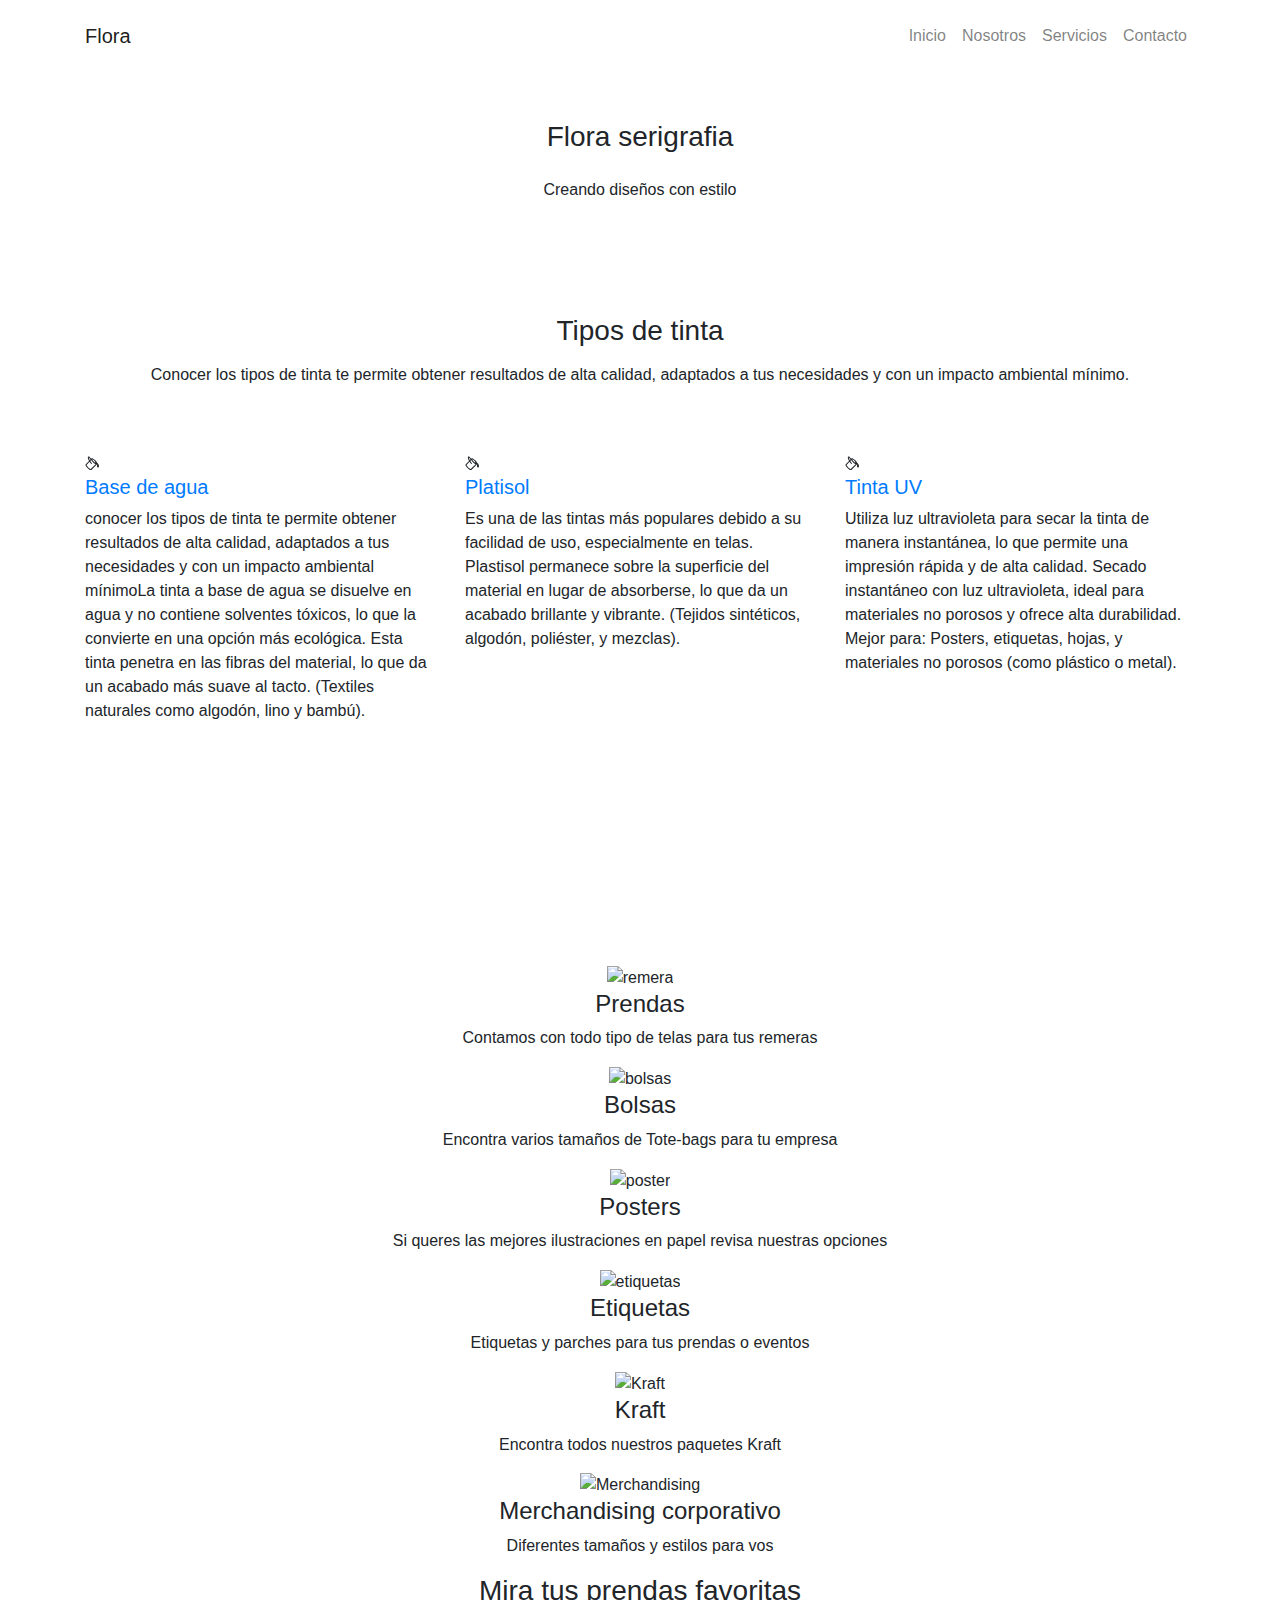
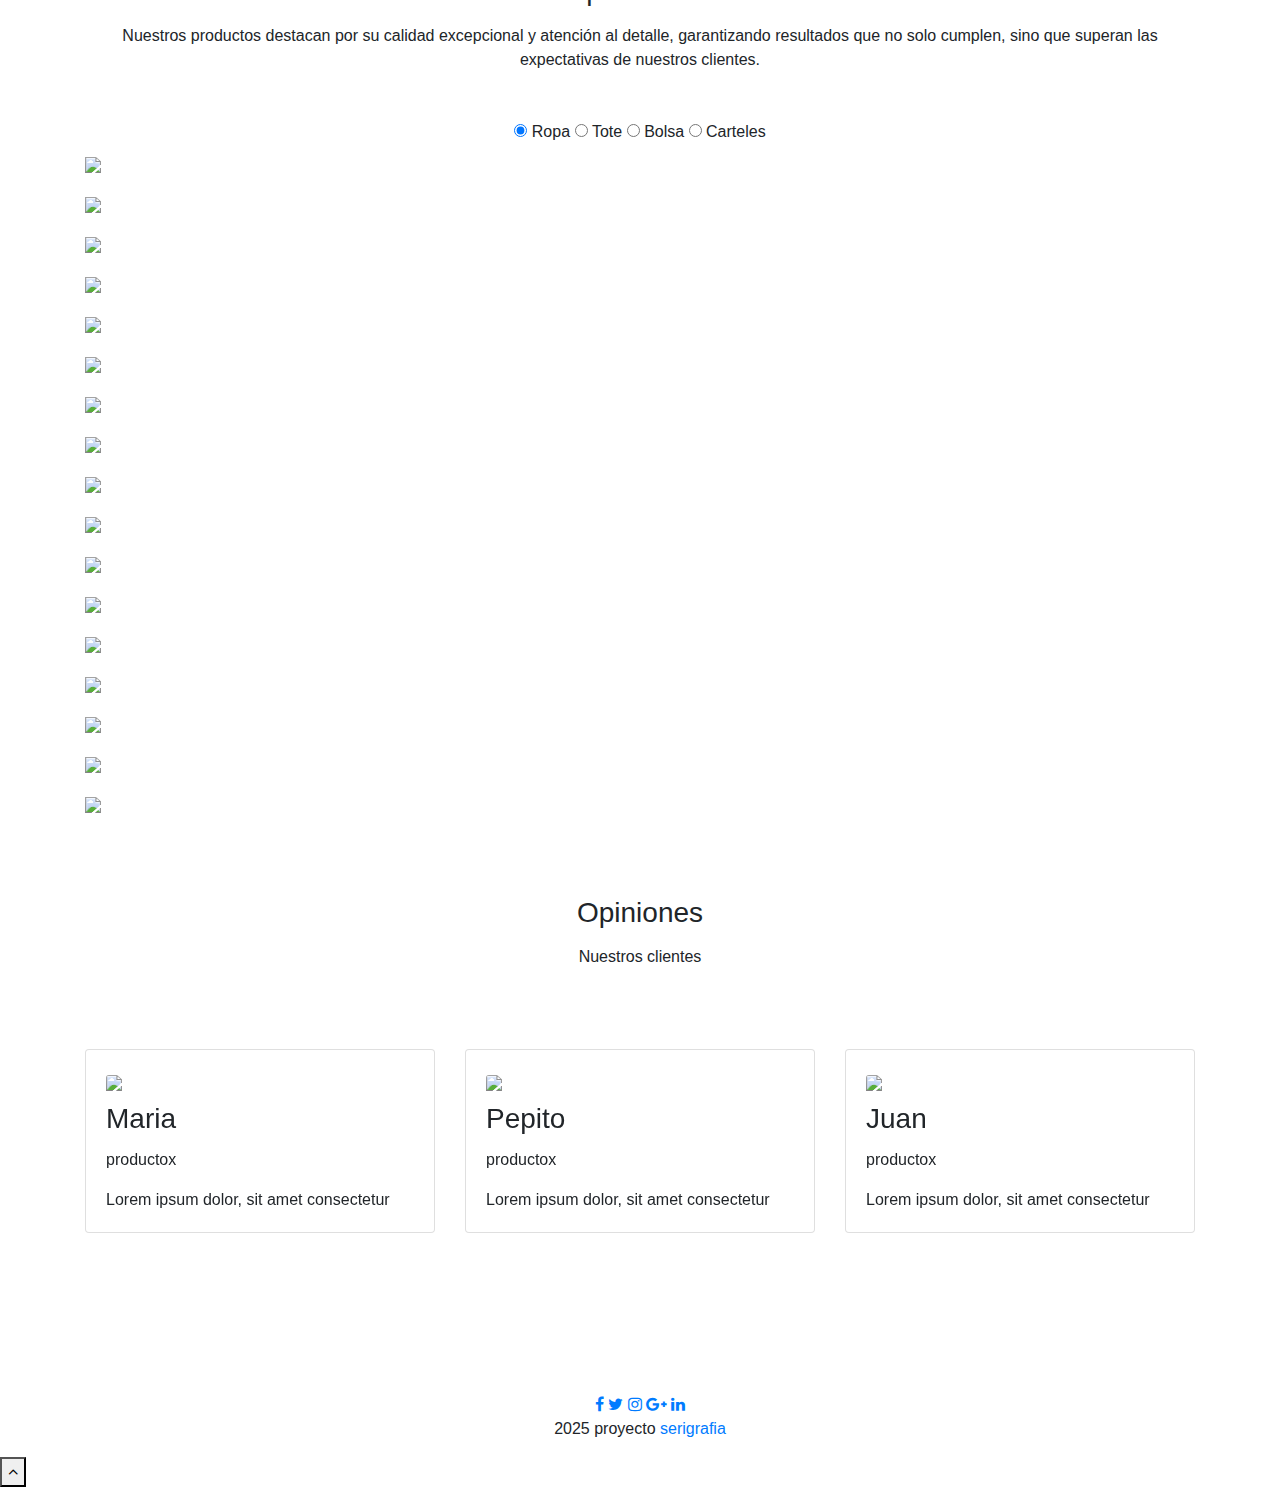
==== html/index.html @ 8ce2c5ec "Se agrega el Proyecto" ====
<!DOCTYPE html>
<html lang="en">
<head>
    <meta charset="UTF-8">
    <meta name="viewport" content="width=device-width, initial-scale=1.0">
    <title>Flora.serigrafia</title>

    <link rel="stylesheet" href="css/style.css">

    <link rel="stylesheet" href="https://stackpath.bootstrapcdn.com/font-awesome/4.7.0/css/font-awesome.min.css" integrity="sha384-wvfXpqpZZVQGK6TAh5PVlGOfQNHSoD2xbE+QkPxCAFlNEevoEH3Sl0sibVcOQVnN" crossorigin="anonymous">
    <link rel="stylesheet" href="https://stackpath.bootstrapcdn.com/bootstrap/4.5.2/css/bootstrap.min.css" integrity="sha384-JcKb8q3iqJ61gNV9KGb8thSsNjpSL0n8PARn9HuZOnIxN0hoP+VmmDGMN5t9UJ0Z" crossorigin="anonymous">

</head>
<body>

    <section class="tank-bootstrap-header">
        <nav class="navbar navbar-expand-lg navbar-light py-lg-3 py-2">
            <div class="container">
                <a class="navbar-brand" href="index.html">Flora</a>
                <button class="navbar-toggler" type="button" 
                data-toggle="collapse" data-target="#navbarSupportedContent">
                    <span class="navbar-toggler-icon fa fa-bars"></span>
                </button>
                <div class="collapse navbar-collapse"  id="navbarSupportedContent" >
                    <ul class="navbar-nav ml-auto">
                        <li class="nav-item">
                            <a class="nav-link" href="index.html">Inicio</a>
                        </li>
                        <li class="nav-item">
                            <a class="nav-link" href="about.html">Nosotros</a>
                        </li>
                        <li class="nav-item">
                            <a class="nav-link" href="services.html">Servicios</a>
                        </li>
                        <li class="nav-item">
                            <a class="nav-link" href="contact.html">Contacto</a>
                        </li>
                    </ul>
                </div>
           </div> 
        </nav>
    </section>



    <section class="tank-main-banner">

        <div class="slider-info banner-view text-center">
            <div class="banner-info container">
                <h3 class="banner-text mt-5">Flora serigrafia</h3>
                <p class="my-4 mb-5">Creando diseños con estilo</p>
            </div>
        </div>

    </section>


    <section class="tank-features-4">
        <div class="features py-5" id="services">
            <div class="container py-md-3">
                <div class="heading text-center mx-auto">
                    <h3 class="head">Tipos de tinta</h3>
                    <p class="my-3 head">Conocer los tipos de tinta te permite obtener 
                        resultados de alta calidad, adaptados a tus necesidades y con
                        un impacto ambiental mínimo.</p>
                </div>
                <div class="fea-gd-vv row mt-5 pt-3">
                    <div class="float-lt feature-gd col-lg-4 col-md-6">
                        <div class="icon"><svg xmlns="http://www.w3.org/2000/svg" width="16" height="16" fill="currentColor" class="bi bi-paint-bucket" viewBox="0 0 16 16">
                            <path d="M6.192 2.78c-.458-.677-.927-1.248-1.35-1.643a3 3 0 0 0-.71-.515c-.217-.104-.56-.205-.882-.02-.367.213-.427.63-.43.896-.003.304.064.664.173 1.044.196.687.556 1.528 1.035 2.402L.752 8.22c-.277.277-.269.656-.218.918.055.283.187.593.36.903.348.627.92 1.361 1.626 2.068.707.707 1.441 1.278 2.068 1.626.31.173.62.305.903.36.262.05.64.059.918-.218l5.615-5.615c.118.257.092.512.05.939-.03.292-.068.665-.073 1.176v.123h.003a1 1 0 0 0 1.993 0H14v-.057a1 1 0 0 0-.004-.117c-.055-1.25-.7-2.738-1.86-3.494a4 4 0 0 0-.211-.434c-.349-.626-.92-1.36-1.627-2.067S8.857 3.052 8.23 2.704c-.31-.172-.62-.304-.903-.36-.262-.05-.64-.058-.918.219zM4.16 1.867c.381.356.844.922 1.311 1.632l-.704.705c-.382-.727-.66-1.402-.813-1.938a3.3 3.3 0 0 1-.131-.673q.137.09.337.274m.394 3.965c.54.852 1.107 1.567 1.607 2.033a.5.5 0 1 0 .682-.732c-.453-.422-1.017-1.136-1.564-2.027l1.088-1.088q.081.181.183.365c.349.627.92 1.361 1.627 2.068.706.707 1.44 1.278 2.068 1.626q.183.103.365.183l-4.861 4.862-.068-.01c-.137-.027-.342-.104-.608-.252-.524-.292-1.186-.8-1.846-1.46s-1.168-1.32-1.46-1.846c-.147-.265-.225-.47-.251-.607l-.01-.068zm2.87-1.935a2.4 2.4 0 0 1-.241-.561c.135.033.324.11.562.241.524.292 1.186.8 1.846 1.46.45.45.83.901 1.118 1.31a3.5 3.5 0 0 0-1.066.091 11 11 0 0 1-.76-.694c-.66-.66-1.167-1.322-1.458-1.847z"/>
                          </svg></div>
                        <div class="icon-info">
                            <h5><a href="#">Base de agua</a></h5>
                            <p>conocer los tipos de tinta te permite obtener resultados de alta calidad, 
                            adaptados a tus necesidades y con un impacto ambiental mínimoLa tinta a base de agua 
                            se disuelve en agua y no contiene solventes tóxicos, lo que la convierte en una opción 
                            más ecológica. Esta tinta penetra en las fibras del material, lo que da un acabado 
                            más suave al tacto. (Textiles naturales como algodón, lino y bambú).</p>
                        </div>
                    </div>
                    <div class="float-mid feature-gd col-lg-4 col-md-6 mt-md-0 mt-5">
                        <div class="icon"><svg xmlns="http://www.w3.org/2000/svg" width="16" height="16" fill="currentColor" class="bi bi-paint-bucket" viewBox="0 0 16 16">
                            <path d="M6.192 2.78c-.458-.677-.927-1.248-1.35-1.643a3 3 0 0 0-.71-.515c-.217-.104-.56-.205-.882-.02-.367.213-.427.63-.43.896-.003.304.064.664.173 1.044.196.687.556 1.528 1.035 2.402L.752 8.22c-.277.277-.269.656-.218.918.055.283.187.593.36.903.348.627.92 1.361 1.626 2.068.707.707 1.441 1.278 2.068 1.626.31.173.62.305.903.36.262.05.64.059.918-.218l5.615-5.615c.118.257.092.512.05.939-.03.292-.068.665-.073 1.176v.123h.003a1 1 0 0 0 1.993 0H14v-.057a1 1 0 0 0-.004-.117c-.055-1.25-.7-2.738-1.86-3.494a4 4 0 0 0-.211-.434c-.349-.626-.92-1.36-1.627-2.067S8.857 3.052 8.23 2.704c-.31-.172-.62-.304-.903-.36-.262-.05-.64-.058-.918.219zM4.16 1.867c.381.356.844.922 1.311 1.632l-.704.705c-.382-.727-.66-1.402-.813-1.938a3.3 3.3 0 0 1-.131-.673q.137.09.337.274m.394 3.965c.54.852 1.107 1.567 1.607 2.033a.5.5 0 1 0 .682-.732c-.453-.422-1.017-1.136-1.564-2.027l1.088-1.088q.081.181.183.365c.349.627.92 1.361 1.627 2.068.706.707 1.44 1.278 2.068 1.626q.183.103.365.183l-4.861 4.862-.068-.01c-.137-.027-.342-.104-.608-.252-.524-.292-1.186-.8-1.846-1.46s-1.168-1.32-1.46-1.846c-.147-.265-.225-.47-.251-.607l-.01-.068zm2.87-1.935a2.4 2.4 0 0 1-.241-.561c.135.033.324.11.562.241.524.292 1.186.8 1.846 1.46.45.45.83.901 1.118 1.31a3.5 3.5 0 0 0-1.066.091 11 11 0 0 1-.76-.694c-.66-.66-1.167-1.322-1.458-1.847z"/>
                          </svg></div>
                        <div class="icon-info">
                            <h5><a href="#">Platisol</a></h5>
                            <p>Es una de las tintas más populares debido a su facilidad de uso, especialmente en telas. 
                                Plastisol permanece sobre la superficie del material en lugar de absorberse, lo que 
                                da un acabado brillante y vibrante. (Tejidos sintéticos, algodón, poliéster, y mezclas).</p>
                        </div>
                    </div>
                    <div class="float-rt feature-gd col-lg-4 col-md-6 mt-md-0 mt-5">
                        <div class="icon"><svg xmlns="http://www.w3.org/2000/svg" width="16" height="16" fill="currentColor" class="bi bi-paint-bucket" viewBox="0 0 16 16">
                            <path d="M6.192 2.78c-.458-.677-.927-1.248-1.35-1.643a3 3 0 0 0-.71-.515c-.217-.104-.56-.205-.882-.02-.367.213-.427.63-.43.896-.003.304.064.664.173 1.044.196.687.556 1.528 1.035 2.402L.752 8.22c-.277.277-.269.656-.218.918.055.283.187.593.36.903.348.627.92 1.361 1.626 2.068.707.707 1.441 1.278 2.068 1.626.31.173.62.305.903.36.262.05.64.059.918-.218l5.615-5.615c.118.257.092.512.05.939-.03.292-.068.665-.073 1.176v.123h.003a1 1 0 0 0 1.993 0H14v-.057a1 1 0 0 0-.004-.117c-.055-1.25-.7-2.738-1.86-3.494a4 4 0 0 0-.211-.434c-.349-.626-.92-1.36-1.627-2.067S8.857 3.052 8.23 2.704c-.31-.172-.62-.304-.903-.36-.262-.05-.64-.058-.918.219zM4.16 1.867c.381.356.844.922 1.311 1.632l-.704.705c-.382-.727-.66-1.402-.813-1.938a3.3 3.3 0 0 1-.131-.673q.137.09.337.274m.394 3.965c.54.852 1.107 1.567 1.607 2.033a.5.5 0 1 0 .682-.732c-.453-.422-1.017-1.136-1.564-2.027l1.088-1.088q.081.181.183.365c.349.627.92 1.361 1.627 2.068.706.707 1.44 1.278 2.068 1.626q.183.103.365.183l-4.861 4.862-.068-.01c-.137-.027-.342-.104-.608-.252-.524-.292-1.186-.8-1.846-1.46s-1.168-1.32-1.46-1.846c-.147-.265-.225-.47-.251-.607l-.01-.068zm2.87-1.935a2.4 2.4 0 0 1-.241-.561c.135.033.324.11.562.241.524.292 1.186.8 1.846 1.46.45.45.83.901 1.118 1.31a3.5 3.5 0 0 0-1.066.091 11 11 0 0 1-.76-.694c-.66-.66-1.167-1.322-1.458-1.847z"/>
                          </svg></div>
                        <div class="icon-info">
                            <h5><a href="#">Tinta UV</a></h5>
                            <p>Utiliza luz ultravioleta para secar la tinta de manera instantánea, lo que permite una 
                                impresión rápida y de alta calidad. Secado instantáneo con luz ultravioleta, ideal
                                 para materiales no porosos y ofrece alta durabilidad. 
                                 Mejor para: Posters, etiquetas, hojas, y materiales no porosos (como plástico o metal).</p>
                        </div>
                    </div>
                </div>
            </div>
        </div>
    </section>



    <section class="tank-feature-3" id="features">
        <div class="grid top-bottom">
            <div class="container">
                <div class="heading text-center mx-auto">
                    <h3 class="head text-white">Elige nuestros productos destacados</h3>
                    <p class="my-3 head text-white"> nos enfocamos en ofrecer impresiones personalizadas de alta 
                        calidad, utilizando técnicas de serigrafía avanzadas para asegurar resultados duraderos y detallados. 
                        Trabajamos con dedicación, adaptándonos a las necesidades de cada cliente, garantizando un acabado profesional y un excelente servicio.</p>
                </div>
                <div class="middle-section grid-column text-center mt-5 pt-3">
                    <div class="three-grids-columns">
                        <img src="images/remera.svg" alt="remera" style="width: 150px;">
                        <h4>Prendas</h4>
                        <p>Contamos con todo tipo de telas para tus remeras</p>
                    </div>
                    <div class="three-grids-columns">
                        <img src="images/bolsas.svg" alt="bolsas" style="width: 175px;">
                        <h4>Bolsas</h4>
                        <p>Encontra varios tamaños de Tote-bags para tu empresa</p>
                    </div>
                    <div class="three-grids-columns">
                        <img src="images/poster.svg" alt="poster" style="width: 150px;">
                        <h4>Posters</h4>
                        <p>Si queres las mejores ilustraciones en papel revisa nuestras opciones</p>
                    </div>
                    <div class="three-grids-columns">
                        <img src="images/etiqueta.svg" alt="etiquetas" style="width: 150px;">
                        <h4>Etiquetas</h4>
                        <p>Etiquetas y parches para tus prendas o eventos</p>
                    </div>
                    <div class="three-grids-columns">
                        <img src="images/carta.svg.svg" alt="Kraft" style="width: 150px;">
                        <h4>Kraft</h4>
                        <p>Encontra todos nuestros paquetes Kraft</p>
                    </div>
                    <div class="three-grids-columns">
                        <img src="images/corporativo.svg" alt="Merchandising" style="width: 150px;">
                        <h4>Merchandising corporativo</h4>
                        <p>Diferentes tamaños y estilos para vos</p>
                    </div>
                </div>
            </div>
        </div>
    </section>


    <div class="products-4" id="portfolio">
        <div id="products4-block" class="text-center"> 
            <div class="container">

                <div class="heading text-center mx-auto mb-5">
                    <h3 class="head">Mira tus prendas favoritas</h3>
                    <p class="my-3 head">Nuestros productos destacan por su calidad 
                        excepcional y atención al detalle, garantizando resultados 
                        que no solo cumplen, sino que superan las expectativas de nuestros clientes.
                    </p>
                </div>
                <input id="tab1" type="radio" name="tabs" checked>
                <label class="tabtle" for="tab1">Ropa</label>
                <input id="tab2" type="radio" name="tabs" >
                <label class="tabtle" for="tab2">Tote</label>
                <input id="tab3" type="radio" name="tabs" >
                <label class="tabtle" for="tab3">Bolsa</label>
                <input id="tab4" type="radio" name="tabs" >
                <label class="tabtle" for="tab4">Carteles</label>

                <section id="content1" class="tab-content text-left"> 
                    <div class="d-grid grid-col-3">
                        <div class="product">   
                            <a href="images/g1.jpg">
                                <figure>
                                    <img src="images/g1.jpg" class="img-responsive">
                                </figure>
                            </a>
                        </div>
                        <div class="product">   
                            <a href="images/g2.jpg">
                                <figure>
                                    <img src="images/g2.jpg" class="img-responsive">
                                </figure>
                            </a>
                        </div>
                        <div class="product">   
                            <a href="images/g3.jpg">
                                <figure>
                                    <img src="images/g3.jpg" class="img-responsive">
                                </figure>
                            </a>
                        </div>
                        <div class="product">   
                            <a href="images/.g4jpg">
                                <figure>
                                    <img src="images/g4.jpg" class="img-responsive">
                                </figure>
                            </a>
                        </div>
                        <div class="product">   
                            <a href="images/g5.jpg">
                                <figure>
                                    <img src="images/g5.jpg" class="img-responsive">
                                </figure>
                            </a>
                        </div>
                        <div class="product">   
                            <a href="images/g6.jpg">
                                <figure>
                                    <img src="images/g6.jpg" class="img-responsive">
                                </figure>
                            </a>
                        </div>
                    </div>
                </section>
                <section id="content2" class="tab-content text-left"> 
                    <div class="d-grid grid-col-3">
                        <div class="product">   
                            <a href="images/g7.jpg">
                                <figure>
                                    <img src="images/g7.jpg" class="img-responsive">
                                </figure>
                            </a>
                        </div>
                        <div class="product">   
                            <a href="images/g8.jpg">
                                <figure>
                                    <img src="images/g8.jpg" class="img-responsive">
                                </figure>
                            </a>
                        </div>
                        <div class="product">   
                            <a href="images/g1.jpg">
                                <figure>
                                    <img src="images/g1.jpg" class="img-responsive">
                                </figure>
                            </a>
                        </div>
                        <div class="product">   
                            <a href="images/.g2jpg">
                                <figure>
                                    <img src="images/g2.jpg" class="img-responsive">
                                </figure>
                            </a>
                        </div>
                        <div class="product">   
                            <a href="images/g3.jpg">
                                <figure>
                                    <img src="images/g3.jpg" class="img-responsive">
                                </figure>
                            </a>
                        </div>
                        <div class="product">   
                            <a href="images/g4.jpg">
                                <figure>
                                    <img src="images/g4.jpg" class="img-responsive">
                                </figure>
                            </a>
                        </div>
                    </div>
                </section>
                <section id="content3" class="tab-content text-left"> 
                    <div class="d-grid grid-col-3">
                        <div class="product">   
                            <a href="images/.g2jpg">
                                <figure>
                                    <img src="images/g2.jpg" class="img-responsive">
                                </figure>
                            </a>
                        </div>
                        <div class="product">   
                            <a href="images/g3.jpg">
                                <figure>
                                    <img src="images/g3.jpg" class="img-responsive">
                                </figure>
                            </a>
                        </div>
                        <div class="product">   
                            <a href="images/g4.jpg">
                                <figure>
                                    <img src="images/g4.jpg" class="img-responsive">
                                </figure>
                            </a>
                        </div>
                    </div>
                </section>
                <section id="content4" class="tab-content text-left"> 
                    <div class="d-grid grid-col-3">
                        <div class="product">   
                            <a href="images/.g2jpg">
                                <figure>
                                    <img src="images/g2.jpg" class="img-responsive">
                                </figure>
                            </a>
                        </div>
                        <div class="product">   
                            <a href="images/g3.jpg">
                                <figure>
                                    <img src="images/g3.jpg" class="img-responsive">
                                </figure>
                            </a>
                        </div>
                    </div>
                </section>     
          </div>
        </div>
    </div>


<!-- DISPONIBILIDAD PARA FUTUROS TALLERES-->
   <!-- <section class="services-12" id="experience">
        <div class="form-12-content">
            <div class="container">
                <div class="grid grid-column-2">
                    <div class="column1">
                        <h3 class="mb-5">Talleres</h3>
                        <div class="experience-top">
                            <h5>Enero</h5>
                            <h4>Disponibilidad</h4>
                            <p class="my-3 text-white">Lorem ipsum dolor, sit amet consectetur adipisicing elit. Incidunt, 
                                blanditiis doloremque? Dignissimos quibusdam consequuntur ex, ut repellat 
                            </p>
                        </div>
                        <div class="experience-top">
                            <h5>Febrero</h5>
                            <h4>Disponibilidad</h4>
                            <p class="my-3 text-white">Lorem ipsum dolor, sit amet consectetur adipisicing elit. Incidunt, 
                                blanditiis doloremque? Dignissimos quibusdam consequuntur ex, ut repellat 
                            </p>
                        </div>
                        <div class="experience-top">
                            <h5>Marzo</h5>
                            <h4>Disponibilidad</h4>
                            <p class="my-3 text-white">Lorem ipsum dolor, sit amet consectetur adipisicing elit. Incidunt, 
                                blanditiis doloremque? Dignissimos quibusdam consequuntur ex, ut repellat 
                            </p>
                        </div>
                    </div>
                    <div class="column2">
                        <h3 class="mb-5">Invierno</h3>
                        <div class="experience-top">
                            <h5>Octubre</h5>
                            <h4>Disponibilidad</h4>
                            <p class="my-3 text-white">Lorem ipsum dolor, sit amet consectetur adipisicing elit. Incidunt, 
                                blanditiis doloremque? Dignissimos quibusdam consequuntur ex, ut repellat 
                            </p>
                        </div>
                        <div class="experience-top">
                            <h5>Noviembre</h5>
                            <h4>Disponibilidad</h4>
                            <p class="my-3 text-white">Lorem ipsum dolor, sit amet consectetur adipisicing elit. Incidunt, 
                                blanditiis doloremque? Dignissimos quibusdam consequuntur ex, ut repellat 
                            </p>
                        </div>
                        <div class="experience-top">
                            <h5>Diciembre</h5>
                            <h4>Disponibilidad</h4>
                            <p class="my-3 text-white">Lorem ipsum dolor, sit amet consectetur adipisicing elit. Incidunt, 
                                blanditiis doloremque? Dignissimos quibusdam consequuntur ex, ut repellat 
                            </p>
                        </div>
                    </div>
                </div>
            </div>
        </div>
    </section> -->


    <section class="tank-testimonials" id="testimonials">
        <div class="customers-6-content py-5">
            <div class="container py-lg-3">
                <div class="heading text-center mx-auto">
                    <h3 class="head">Opiniones</h3>
                    <p class="my-3 head">Nuestros clientes</p>
                </div>
                <div id="customerhnycarousel" class="carousel slide" data-ride="carousel">
                    <ol class="carousel-indicators">
                        <li data-target="#customerhnycarousel" data-slide-to="0" class="active"></li>
                        <li data-target="#customerhnycarousel" data-slide-to="1" ></li>
                    </ol>
                    <div class="carousel-inner pb-5">
                        <div class="carousel-item active">
                            <div class="customer row py-5 mt-3">
                                <div class="col-lg-4 col-md-6">
                                    <div class="card">
                                        <div class="card-body">
                                            <img class="card-img-top img-responsive" src="images/c1.jpg" >
                                            <h3 class="card-title mt-2">Maria</h3>
                                            <p class="sub-title mb-3">productox</p>
                                            <p class="card-text">Lorem ipsum dolor, sit amet consectetur</p>
                                        </div>
                                    </div>
                                </div>
                                <div class="col-lg-4 col-md-6 off-testi-2">
                                    <div class="card">
                                        <div class="card-body">
                                            <img class="card-img-top img-responsive" src="images/c2.jpg" >
                                            <h3 class="card-title mt-2">Pepito</h3>
                                            <p class="sub-title mb-3">productox</p>
                                            <p class="card-text">Lorem ipsum dolor, sit amet consectetur</p>
                                        </div>
                                    </div>
                                </div>

                                <div class="col-lg-4 offset-md-3 offset-lg-0 col-md-6 off-testi">
                                    <div class="card">
                                        <div class="card-body">
                                            <img class="card-img-top img-responsive" src="images/c3.jpg" >
                                            <h3 class="card-title mt-2">Juan</h3>
                                            <p class="sub-title mb-3">productox</p>
                                            <p class="card-text">Lorem ipsum dolor, sit amet consectetur</p>
                                        </div>
                                    </div>
                                </div>
                            </div>
                        </div>
                        <div class="carousel-item ">
                            <div class="customer row py-5 mt-3">
                                <div class="col-lg-4 col-md-6">
                                    <div class="card">
                                        <div class="card-body">
                                            <img class="card-img-top img-responsive" src="images/c2.jpg" >
                                            <h3 class="card-title mt-2">Ana</h3>
                                            <p class="sub-title mb-3">productox</p>
                                            <p class="card-text">Lorem ipsum dolor, sit amet consectetur</p>
                                        </div>
                                    </div>
                                </div>

                                <div class="col-lg-4 col-md-6 off-testi-2">
                                    <div class="card">
                                        <div class="card-body">
                                            <img class="card-img-top img-responsive" src="images/c3.jpg" >
                                            <h3 class="card-title mt-2">Amanda</h3>
                                            <p class="sub-title mb-3">productox</p>
                                            <p class="card-text">Lorem ipsum dolor, sit amet consectetur</p>
                                        </div>
                                    </div>
                                </div>

                                <div class="col-lg-4 offset-md-3 offset-lg-0 col-md-6 off-testi">
                                    <div class="card">
                                        <div class="card-body">
                                            <img class="card-img-top img-responsive" src="images/c1.jpg" >
                                            <h3 class="card-title mt-2">Lorenzo</h3>
                                            <p class="sub-title mb-3">productox</p>
                                            <p class="card-text">Lorem ipsum dolor, sit amet consectetur</p>
                                        </div>
                                    </div>
                                </div>
                            </div>
                        </div>
                    </div>
                </div>
            </div>
        </div>
    </section>


    <section class="tank-footer-29-main" id="footer">
        <div class="footer-29 text-center">
            <div class="container">
                <div class="main-social-footer-29">
                    <a href="#" class="facebook"><span class="fa fa-facebook"></span></a>
                    <a href="#" class="twitter"><span class="fa fa-twitter"></span></a>
                    <a href="#" class="instagram"><span class="fa fa-instagram"></span></a>
                    <a href="#" class="google-plus"><span class="fa fa-google-plus"></span></a>
                    <a href="#" class="linkedin"><span class="fa fa-linkedin"></span></a>
                </div>
                <div class="bottom-copies text-center">
                    <p class="copy-footer-29">2025 proyecto <a href="#">serigrafia</a></p>
                </div>
            </div>
        </div>
        <button onclick="topFunction()" id="movetop" title="Go to top">
        <span class="fa fa-angle-up"></span>
        </button>
            <script>
                window.onscroll = function() {
                    scrollFunction()
                };

                function scrollFunction() {
                    if(document.body.scrollTop > 20 || document.documentElement. scrollTop > 20) {
                        document.getElementById("movetop").style.display = "block";
                    }else{
                        document.getElementById("movetop").style.display = "none";
                    }
                }

                function topFunction () {
                    document.body.scrollTop = 0;
                    document.documentElement.scrollTop = 0;
                }
            </script>
    </section>

    


    <script>
        $(function(){
            $('.navbar-toggler').click(function(){
                $('body').toggleClass('noscroll');
            })

        });
    </script>

    




<script src="https://code.jquery.com/jquery-3.5.1.slim.min.js" integrity="sha384-DfXdz2htPH0lsSSs5nCTpuj/zy4C+OGpamoFVy38MVBnE+IbbVYUew+OrCXaRkfj" crossorigin="anonymous"></script>
<script src="https://cdn.jsdelivr.net/npm/popper.js@1.16.1/dist/umd/popper.min.js" integrity="sha384-9/reFTGAW83EW2RDu2S0VKaIzap3H66lZH81PoYlFhbGU+6BZp6G7niu735Sk7lN" crossorigin="anonymous"></script>
<script src="https://stackpath.bootstrapcdn.com/bootstrap/4.5.2/js/bootstrap.min.js" integrity="sha384-B4gt1jrGC7Jh4AgTPSdUtOBvfO8shuf57BaghqFfPlYxofvL8/KUEfYiJOMMV+rV" crossorigin="anonymous"></script>

</body>
</html>

    




<script src="https://code.jquery.com/jquery-3.5.1.slim.min.js" integrity="sha384-DfXdz2htPH0lsSSs5nCTpuj/zy4C+OGpamoFVy38MVBnE+IbbVYUew+OrCXaRkfj" crossorigin="anonymous"></script>
<script src="https://cdn.jsdelivr.net/npm/popper.js@1.16.1/dist/umd/popper.min.js" integrity="sha384-9/reFTGAW83EW2RDu2S0VKaIzap3H66lZH81PoYlFhbGU+6BZp6G7niu735Sk7lN" crossorigin="anonymous"></script>
<script src="https://stackpath.bootstrapcdn.com/bootstrap/4.5.2/js/bootstrap.min.js" integrity="sha384-B4gt1jrGC7Jh4AgTPSdUtOBvfO8shuf57BaghqFfPlYxofvL8/KUEfYiJOMMV+rV" crossorigin="anonymous"></script>

</body>
</html>
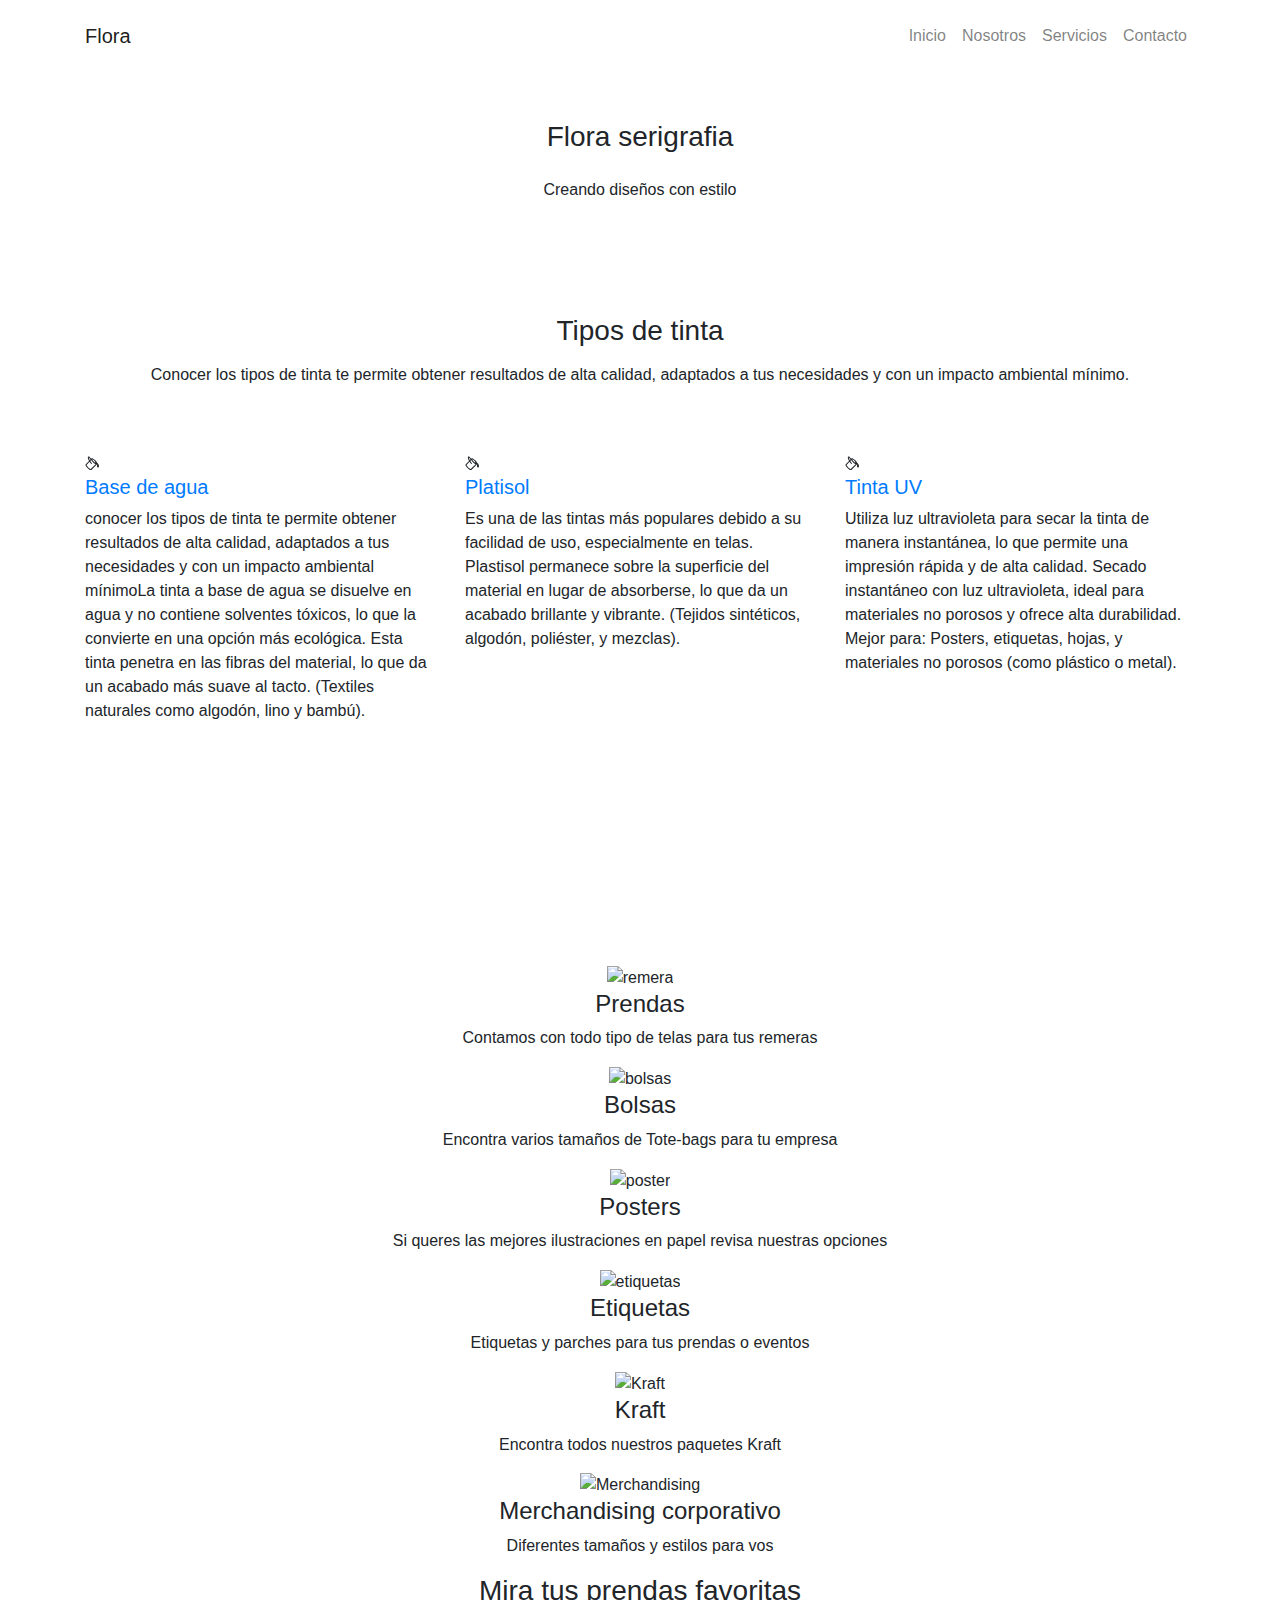
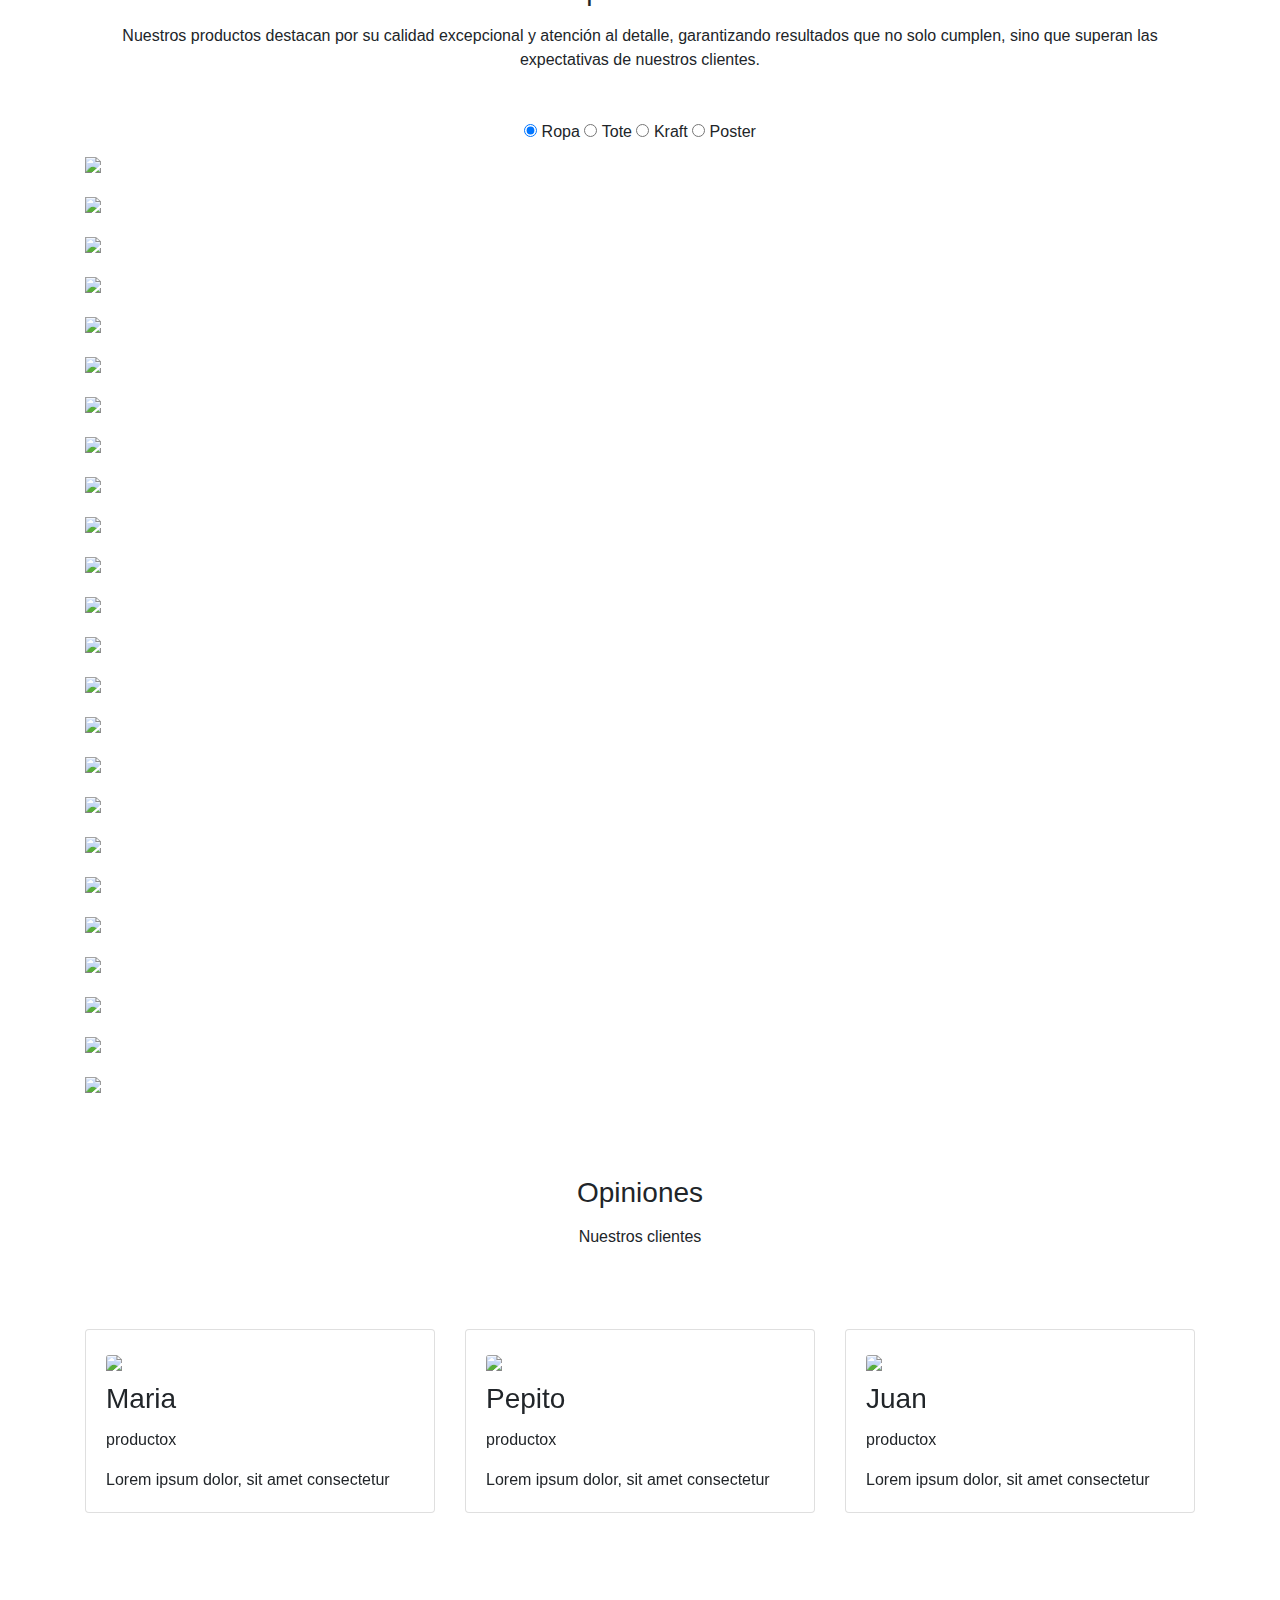
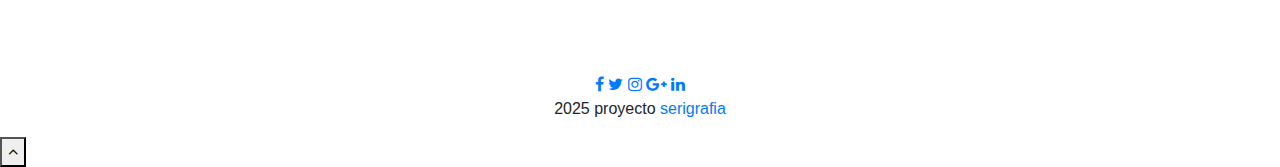
==== commit fa8436de: "se añadieron imagenes" ====
--- a/html/index.html
+++ b/html/index.html
@@ -170,9 +170,9 @@
                 <input id="tab2" type="radio" name="tabs" >
                 <label class="tabtle" for="tab2">Tote</label>
                 <input id="tab3" type="radio" name="tabs" >
-                <label class="tabtle" for="tab3">Bolsa</label>
+                <label class="tabtle" for="tab3">Kraft</label>
                 <input id="tab4" type="radio" name="tabs" >
-                <label class="tabtle" for="tab4">Carteles</label>
+                <label class="tabtle" for="tab4">Poster</label>
 
                 <section id="content1" class="tab-content text-left"> 
                     <div class="d-grid grid-col-3">
@@ -198,23 +198,23 @@
                             </a>
                         </div>
                         <div class="product">   
-                            <a href="images/.g4jpg">
-                                <figure>
-                                    <img src="images/g4.jpg" class="img-responsive">
-                                </figure>
-                            </a>
-                        </div>
-                        <div class="product">   
-                            <a href="images/g5.jpg">
-                                <figure>
-                                    <img src="images/g5.jpg" class="img-responsive">
-                                </figure>
-                            </a>
-                        </div>
-                        <div class="product">   
-                            <a href="images/g6.jpg">
-                                <figure>
-                                    <img src="images/g6.jpg" class="img-responsive">
+                            <a href="images/g9.jps">
+                                <figure>
+                                    <img src="images/g9.jps" class="img-responsive">
+                                </figure>
+                            </a>
+                        </div>
+                        <div class="product">   
+                            <a href="images/g10.jpg">
+                                <figure>
+                                    <img src="images/g10.jpg" class="img-responsive">
+                                </figure>
+                            </a>
+                        </div>
+                        <div class="product">   
+                            <a href="images/g11.jpg">
+                                <figure>
+                                    <img src="images/g11.jpg" class="img-responsive">
                                 </figure>
                             </a>
                         </div>
@@ -223,6 +223,13 @@
                 <section id="content2" class="tab-content text-left"> 
                     <div class="d-grid grid-col-3">
                         <div class="product">   
+                            <a href="images/g5.jpg">
+                                <figure>
+                                    <img src="images/g5.jpg" class="img-responsive">
+                                </figure>
+                            </a>
+                        </div>
+                        <div class="product">   
                             <a href="images/g7.jpg">
                                 <figure>
                                     <img src="images/g7.jpg" class="img-responsive">
@@ -237,30 +244,23 @@
                             </a>
                         </div>
                         <div class="product">   
-                            <a href="images/g1.jpg">
-                                <figure>
-                                    <img src="images/g1.jpg" class="img-responsive">
-                                </figure>
-                            </a>
-                        </div>
-                        <div class="product">   
-                            <a href="images/.g2jpg">
-                                <figure>
-                                    <img src="images/g2.jpg" class="img-responsive">
-                                </figure>
-                            </a>
-                        </div>
-                        <div class="product">   
-                            <a href="images/g3.jpg">
-                                <figure>
-                                    <img src="images/g3.jpg" class="img-responsive">
-                                </figure>
-                            </a>
-                        </div>
-                        <div class="product">   
-                            <a href="images/g4.jpg">
-                                <figure>
-                                    <img src="images/g4.jpg" class="img-responsive">
+                            <a href="images/g12.jpg">
+                                <figure>
+                                    <img src="images/g12.jpg" class="img-responsive">
+                                </figure>
+                            </a>
+                        </div>
+                        <div class="product">   
+                            <a href="images/g13.jpg">
+                                <figure>
+                                    <img src="images/g13.jpg" class="img-responsive">
+                                </figure>
+                            </a>
+                        </div>
+                        <div class="product">   
+                            <a href="images/g14.jpg">
+                                <figure>
+                                    <img src="images/g14.jpg" class="img-responsive">
                                 </figure>
                             </a>
                         </div>
@@ -269,23 +269,44 @@
                 <section id="content3" class="tab-content text-left"> 
                     <div class="d-grid grid-col-3">
                         <div class="product">   
-                            <a href="images/.g2jpg">
-                                <figure>
-                                    <img src="images/g2.jpg" class="img-responsive">
-                                </figure>
-                            </a>
-                        </div>
-                        <div class="product">   
-                            <a href="images/g3.jpg">
-                                <figure>
-                                    <img src="images/g3.jpg" class="img-responsive">
-                                </figure>
-                            </a>
-                        </div>
-                        <div class="product">   
                             <a href="images/g4.jpg">
                                 <figure>
                                     <img src="images/g4.jpg" class="img-responsive">
+                                </figure>
+                            </a>
+                        </div>
+                        <div class="product">   
+                            <a href="images/g15.jpg">
+                                <figure>
+                                    <img src="images/g15.jpg" class="img-responsive">
+                                </figure>
+                            </a>
+                        </div>
+                        <div class="product">   
+                            <a href="images/g16.jpg">
+                                <figure>
+                                    <img src="images/g16.jpg" class="img-responsive">
+                                </figure>
+                            </a>
+                        </div>
+                        <div class="product">   
+                            <a href="images/g17.jpg">
+                                <figure>
+                                    <img src="images/g17.jpg" class="img-responsive">
+                                </figure>
+                            </a>
+                        </div>
+                        <div class="product">   
+                            <a href="images/g18.jpg">
+                                <figure>
+                                    <img src="images/g18.jpg" class="img-responsive">
+                                </figure>
+                            </a>
+                        </div>
+                        <div class="product">   
+                            <a href="images/g19.jpg">
+                                <figure>
+                                    <img src="images/g19.jpg" class="img-responsive">
                                 </figure>
                             </a>
                         </div>
@@ -294,16 +315,44 @@
                 <section id="content4" class="tab-content text-left"> 
                     <div class="d-grid grid-col-3">
                         <div class="product">   
-                            <a href="images/.g2jpg">
-                                <figure>
-                                    <img src="images/g2.jpg" class="img-responsive">
-                                </figure>
-                            </a>
-                        </div>
-                        <div class="product">   
-                            <a href="images/g3.jpg">
-                                <figure>
-                                    <img src="images/g3.jpg" class="img-responsive">
+                            <a href="images/g6.jpg">
+                                <figure>
+                                    <img src="images/g6.jpg" class="img-responsive">
+                                </figure>
+                            </a>
+                        </div>
+                        <div class="product">   
+                            <a href="images/g22.jpg">
+                                <figure>
+                                    <img src="images/g22.jpg" class="img-responsive">
+                                </figure>
+                            </a>
+                        </div>
+                        <div class="product">   
+                            <a href="images/g20.jpg">
+                                <figure>
+                                    <img src="images/g20.jpg" class="img-responsive">
+                                </figure>
+                            </a>
+                        </div>
+                        <div class="product">   
+                            <a href="images/g23.jpg">
+                                <figure>
+                                    <img src="images/g23.jpg" class="img-responsive">
+                                </figure>
+                            </a>
+                        </div>
+                        <div class="product">   
+                            <a href="images/g24.jpg">
+                                <figure>
+                                    <img src="images/g24.jpg" class="img-responsive">
+                                </figure>
+                            </a>
+                        </div>
+                        <div class="product">   
+                            <a href="images/g25.jpg">
+                                <figure>
+                                    <img src="images/g25.jpg" class="img-responsive">
                                 </figure>
                             </a>
                         </div>
@@ -312,6 +361,7 @@
           </div>
         </div>
     </div>
+
 
 
 <!-- DISPONIBILIDAD PARA FUTUROS TALLERES-->
